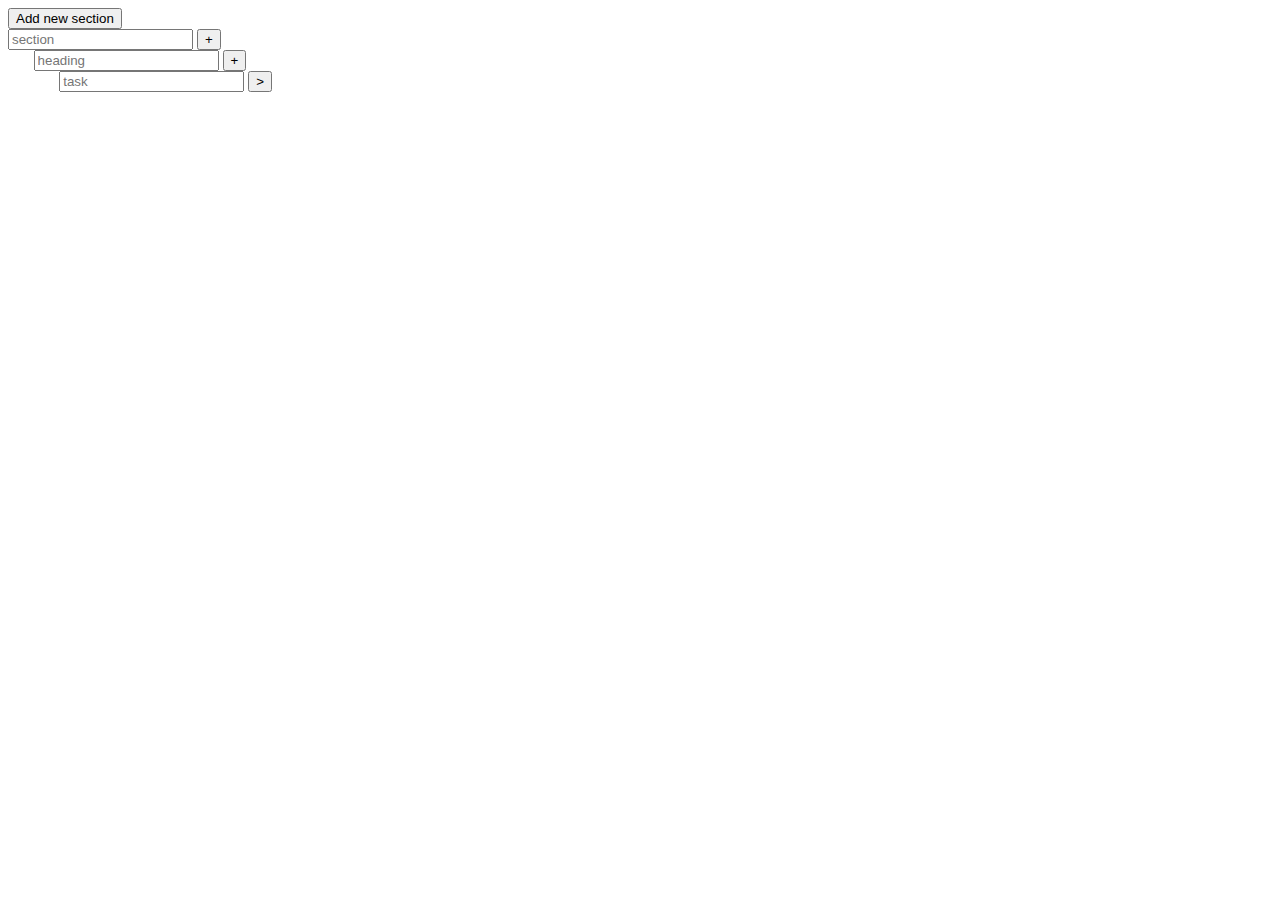
==== index.html @ 679116a2 "Initial commit" ====
<!DOCTYPE html>
<html>
  <head>
    <meta charset="utf-8">
    <meta name="viewport" content="width=device-width">
    <title>repl.it</title>
    <link href="style.css" rel="stylesheet" type="text/css" />
  </head>
  <body>
    <div id="sidebarTasks">
      <button onclick="addSection()">Add new section</button> <br>
    <input id="" name="section" type="text" placeholder="section"> <label for="section"><button id="">+</button></label> <br>
    <input id="" name="heading" type="text" placeholder="heading" style="position: relative; left: 2vw;"> <label for="heading" style="position: relative; left: 2vw;"><button id="" onclick="newTask(this.id)">+</button></label> <br>
    <input id="" name="task" type="text" placeholder="task" style="position: relative; left: 4vw;" style="position: relative; left: 2vw;"> <label for="task" style="position: relative; left: 4vw;"><button id="">></button></label> <br>
    </div>
    <script src="script.js"></script>
  </body>
</html>
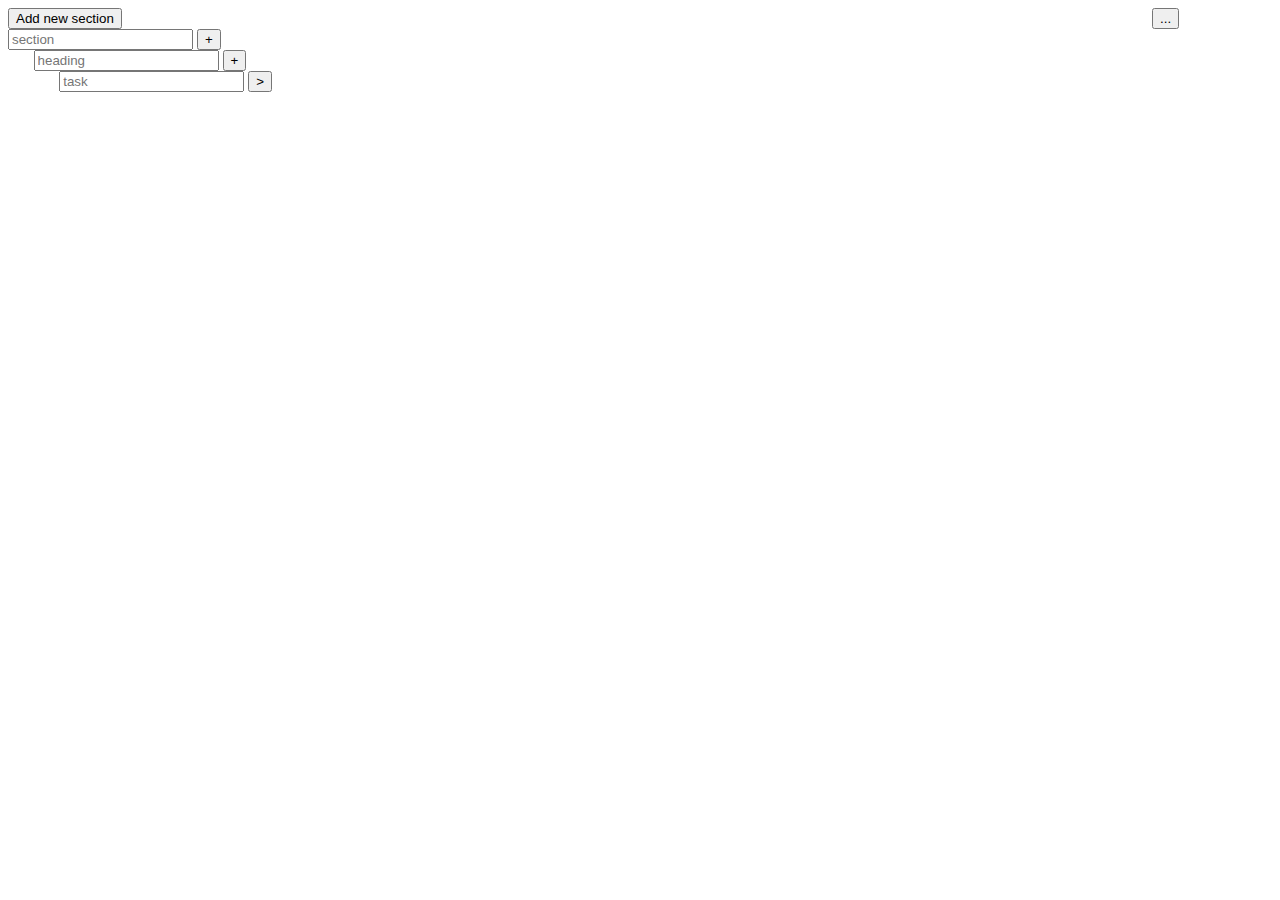
==== commit d4a14a16: "Navbar update, added a UI for the navbar, made it functional and added some CSS and a font." ====
--- a/index.html
+++ b/index.html
@@ -5,8 +5,21 @@
     <meta name="viewport" content="width=device-width">
     <title>repl.it</title>
     <link href="style.css" rel="stylesheet" type="text/css" />
+    <link rel="preconnect" href="https://fonts.gstatic.com">
+<link href="https://fonts.googleapis.com/css2?family=Barlow+Condensed&display=swap" rel="stylesheet"> 
   </head>
   <body>
+    <button style="position: absolute; left: 90%;" id="moreOptions" onclick="rightNavBar()">...</button>
+    <div id="navbarRight" style="visibility: hidden; position: absolute;">
+      <p id="version">Version </p>
+      <ol style="list-style-type: none; margin: 0;padding: 0;">
+      <li>Focus Mode</li>
+      <li>Parental</li>
+      <li>Customize</li>
+      <li>Settings</li>
+      <li>Stats</li>
+      </ol>
+    </div>
     <div id="sidebarTasks">
       <button onclick="addSection()">Add new section</button> <br>
     <input id="" name="section" type="text" placeholder="section"> <label for="section"><button id="">+</button></label> <br>
--- a/style.css
+++ b/style.css
@@ -0,0 +1,19 @@
+#navbarRight {
+  background-color: rgb(41, 41, 214);
+  height: 70%;
+  text-align: center;
+  border-radius: 6px;
+}
+li {
+  border: solid;
+  cursor: pointer;
+  border-radius: 8px;
+  margin: 3px;
+}
+li:hover {
+  background-color: rgb(94, 94, 219);
+}
+#version {
+  font-family: 'Barlow Condensed', sans-serif;
+  font-size: 5vh;
+}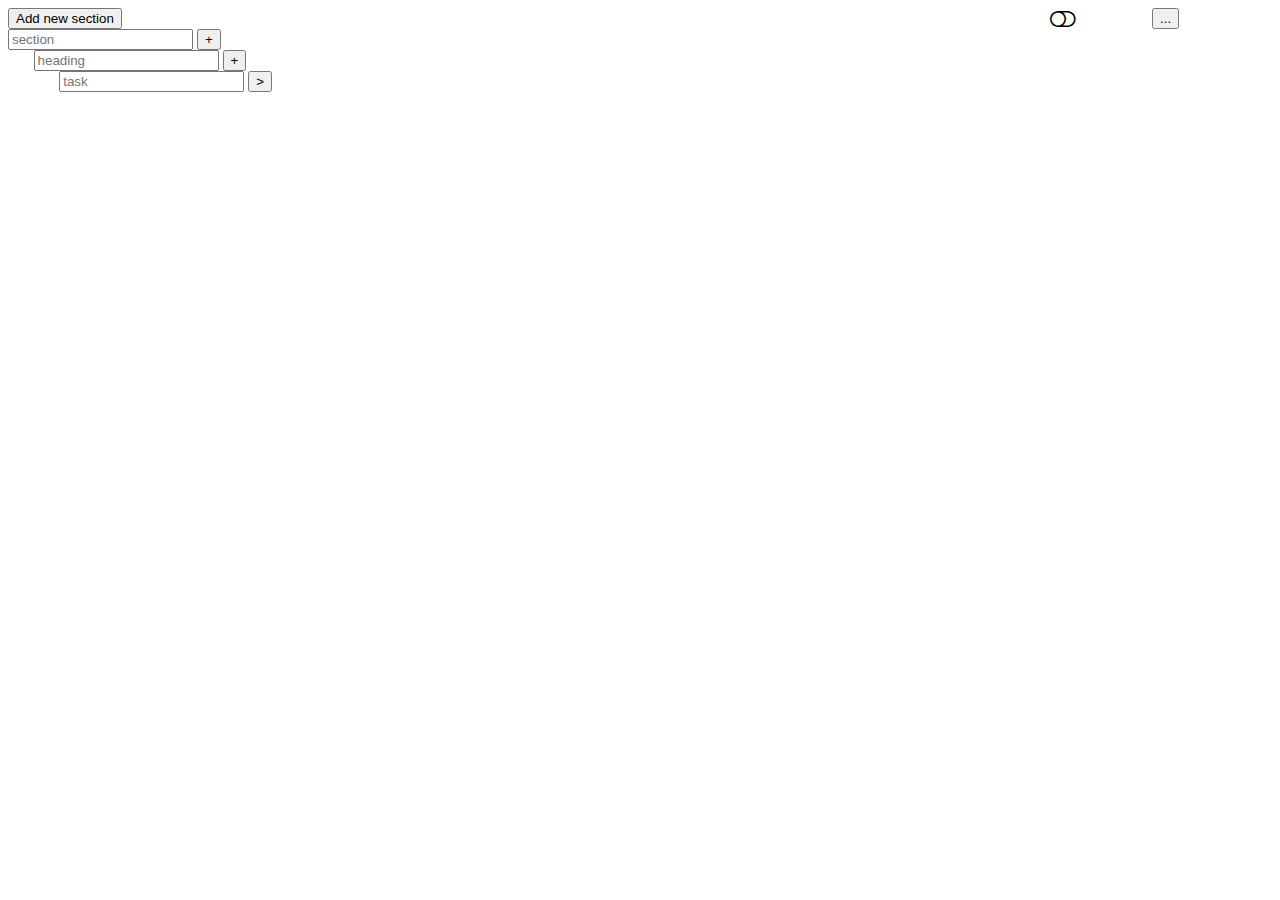
==== commit dea19ce4: "add dark/light mode button" ====
--- a/index.html
+++ b/index.html
@@ -7,8 +7,10 @@
     <link href="style.css" rel="stylesheet" type="text/css" />
     <link rel="preconnect" href="https://fonts.gstatic.com">
 <link href="https://fonts.googleapis.com/css2?family=Barlow+Condensed&display=swap" rel="stylesheet"> 
+<link rel="stylesheet" href="https://cdnjs.cloudflare.com/ajax/libs/font-awesome/4.7.0/css/font-awesome.min.css">
   </head>
   <body>
+    <i id="darklightMode" class="fa fa-toggle-off" onclick="toggle()"></i>
     <button style="position: absolute; left: 90%;" id="moreOptions" onclick="rightNavBar()">...</button>
     <div id="navbarRight" style="visibility: hidden; position: absolute;">
       <p id="version">Version </p>
@@ -18,6 +20,7 @@
       <li>Customize</li>
       <li>Settings</li>
       <li>Stats</li>
+      <li>Log</li>
       </ol>
     </div>
     <div id="sidebarTasks">
--- a/style.css
+++ b/style.css
@@ -13,7 +13,13 @@
 li:hover {
   background-color: rgb(94, 94, 219);
 }
+/* Text Responsive */
 #version {
   font-family: 'Barlow Condensed', sans-serif;
   font-size: 5vh;
+}
+#darklightMode {
+  position: absolute;
+  left: 82%;
+  font-size: 1.4em;
 }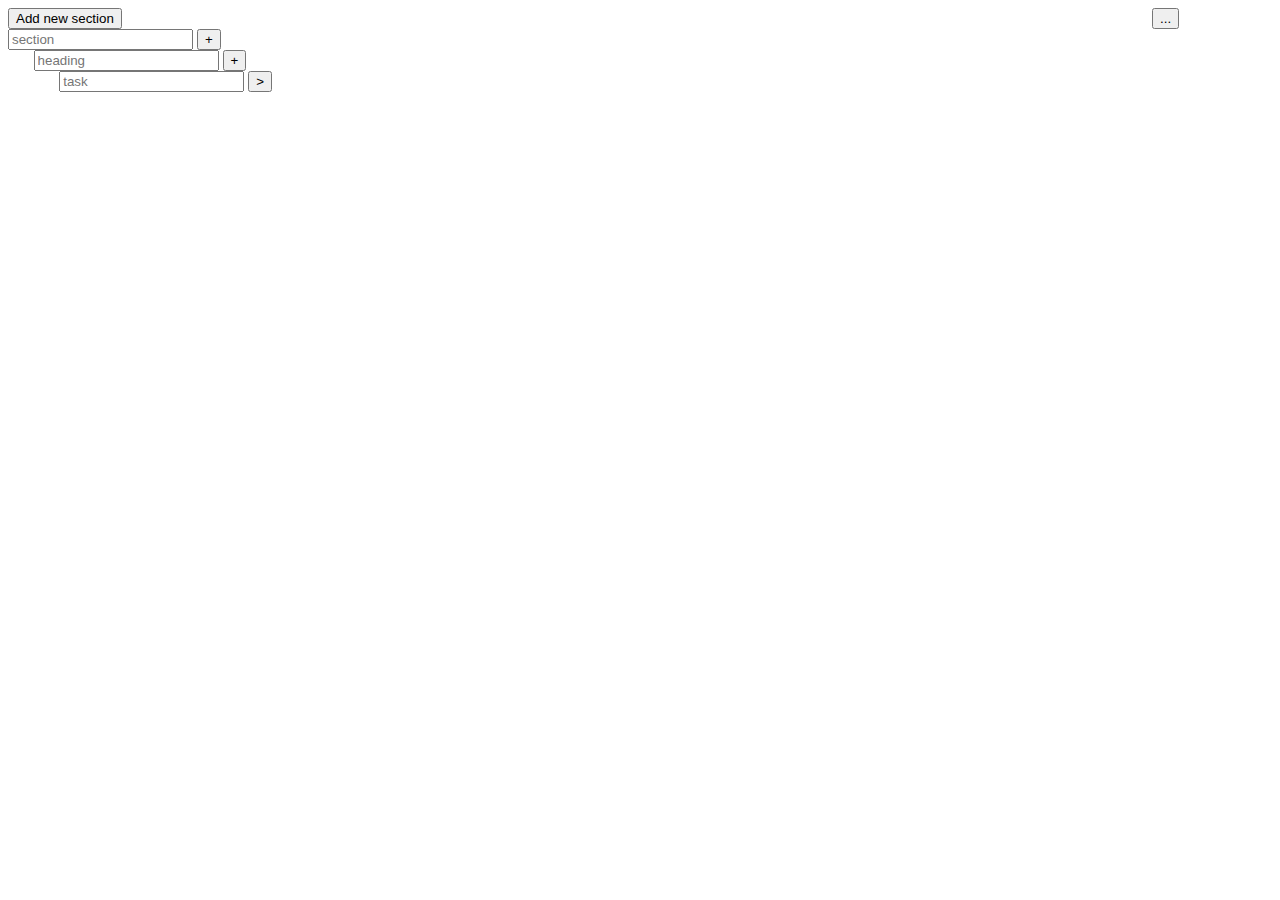
==== commit cd54d4a5: "bug fixes and added delete" ====
--- a/index.html
+++ b/index.html
@@ -10,14 +10,13 @@
 <link rel="stylesheet" href="https://cdnjs.cloudflare.com/ajax/libs/font-awesome/4.7.0/css/font-awesome.min.css">
   </head>
   <body>
-    <i id="darklightMode" class="fa fa-toggle-off" onclick="toggle()"></i>
     <button style="position: absolute; left: 90%;" id="moreOptions" onclick="rightNavBar()">...</button>
     <div id="navbarRight" style="visibility: hidden; position: absolute;">
       <p id="version">Version </p>
       <ol style="list-style-type: none; margin: 0;padding: 0;">
       <li>Focus Mode</li>
       <li>Parental</li>
-      <li>Customize</li>
+      <li onclick="window.location.href = 'customize/customize.html'">Customize</li>
       <li>Settings</li>
       <li>Stats</li>
       <li>Log</li>
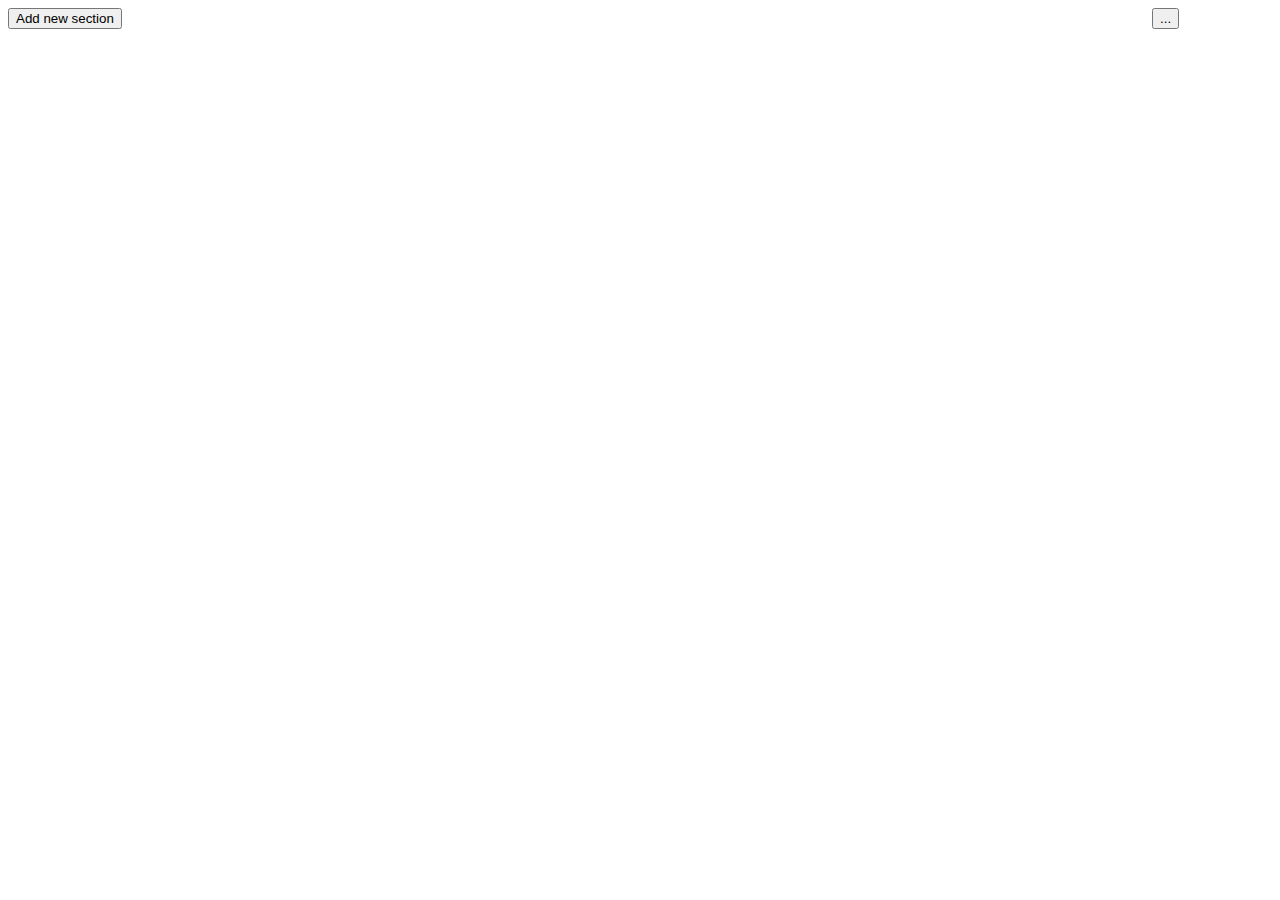
==== commit 8bcff397: "fixed github issues, added folders etc" ====
--- a/index.html
+++ b/index.html
@@ -24,9 +24,6 @@
     </div>
     <div id="sidebarTasks">
       <button onclick="addSection()">Add new section</button> <br>
-    <input id="" name="section" type="text" placeholder="section"> <label for="section"><button id="">+</button></label> <br>
-    <input id="" name="heading" type="text" placeholder="heading" style="position: relative; left: 2vw;"> <label for="heading" style="position: relative; left: 2vw;"><button id="" onclick="newTask(this.id)">+</button></label> <br>
-    <input id="" name="task" type="text" placeholder="task" style="position: relative; left: 4vw;" style="position: relative; left: 2vw;"> <label for="task" style="position: relative; left: 4vw;"><button id="">></button></label> <br>
     </div>
     <script src="script.js"></script>
   </body>
